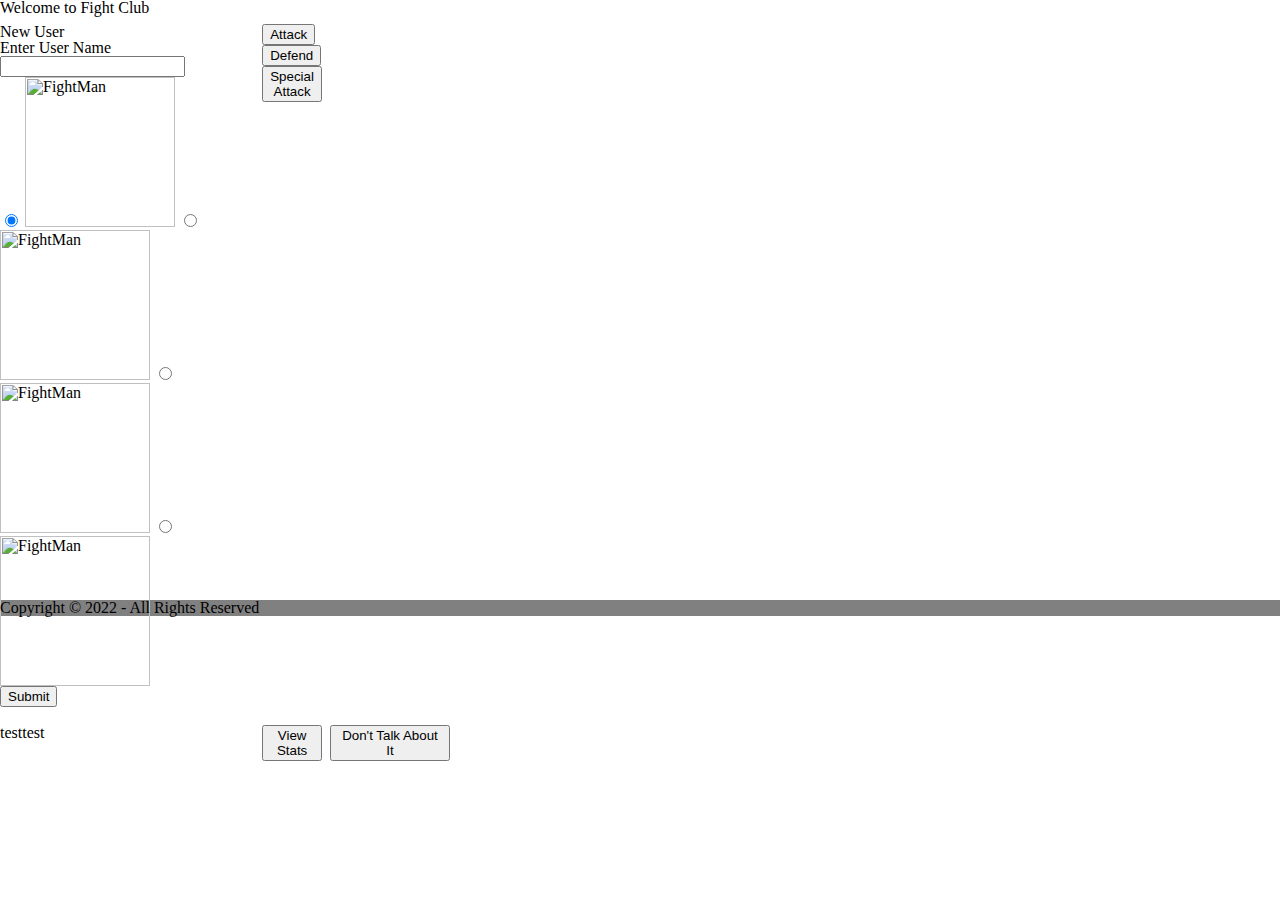
==== index.html @ 75808b72 "fixed attack" ====
<!DOCTYPE html5>

<head>
  <meta charset="utf-8">
  <link rel="stylesheet" href="css/style.css" />
  <link rel="stylesheet" href="css/reset.css" />
  <title>Fight Club Game</title>

</head>

<body>

  <section class="layout">
    <div class="header">Welcome to Fight Club</div>

    <!--This is the form for choosing a new user-->
    <div class="leftSide">
      <header>
        <h3>New User</h3>
      </header>
      <form id="newUser" class="use">
        <fieldset>
          <label> Enter User Name
            <input type="text" name="newUserName">
          </label>
          <section id="avatarImages">
            <input type="radio" id="avatar1" name="chooseAvatar" value="avatar1" checked>
            <label for="avatar1"><img src="https://thumbs.dreamstime.com/z/tough-man-18388218.jpg" alt="FightMan"
                width="150px"></label>
            <input type="radio" id="avatar2" name="chooseAvatar" value="avatar2">
            <label for="avatar2"><img src="https://thumbs.dreamstime.com/z/tough-man-18388218.jpg" alt="FightMan"
                width="150px"></label>
            <input type="radio" id="avatar3" name="chooseAvatar" value="avatar3">
            <label for="avatar3"><img src="https://thumbs.dreamstime.com/z/tough-man-18388218.jpg" alt="FightMan"
                width="150px"></label>
            <input type="radio" id="avatar4" name="chooseAvatar" value="avatar4">
            <label for="avatar4"><img src="https://thumbs.dreamstime.com/z/tough-man-18388218.jpg" alt="FightMan"
                width="150px"></label>
          </section>
        </fieldset>
        <button type="submit">Submit</button>
      </form>


    </div>
    <!--This is the HTML for choosing your move-->
    <section id="moveSection" class="use">

      <button id="attack">Attack</button>
      <button id="defend">Defend</button>
      <button id="specialAttack">Special Attack</button>
    </section>
    <section class="gamePlayScreen">
      
    </section>

    <section id="leaderBoard" class="use">
<p>testtest</p>
    </section>
    <button id="seeStats" class="use">View Stats</button>
    <!--This is the button for starting and restarting fights-->


    <button id="fight" class="use">Don't Talk About It</button>











  </section>


    <footer>
      <p> Copyright &copy 2022 - All Rights Reserved</p>

    </footer>
    <!--This line of code imports the JSON handler for the local storage-->
    <script src=js/fightsequence.js></script>

    <script src="js/app.js"></script>
  </body>
    </html>
---- css/style.css ----
* {
  box-sizing: border-box;
}

.layout {
  width: 450px;
  height: 600px;

  display: grid;
  grid:
    "header header header" auto "leftSide body rightSide" 1fr "footer footer footer" auto / auto 1fr auto;
  gap: 8px;
}

.header {
  grid-area: header;
}

.leftSide {
  grid-area: leftSide;
  padding-bottom: 10px;
}

footer p {
  background-color: grey;

  align-self: center;
  /* main{
  
} */

  /* .dont-use {
    display: none;

  }

  .test3 {
    display: none;
  } */
}
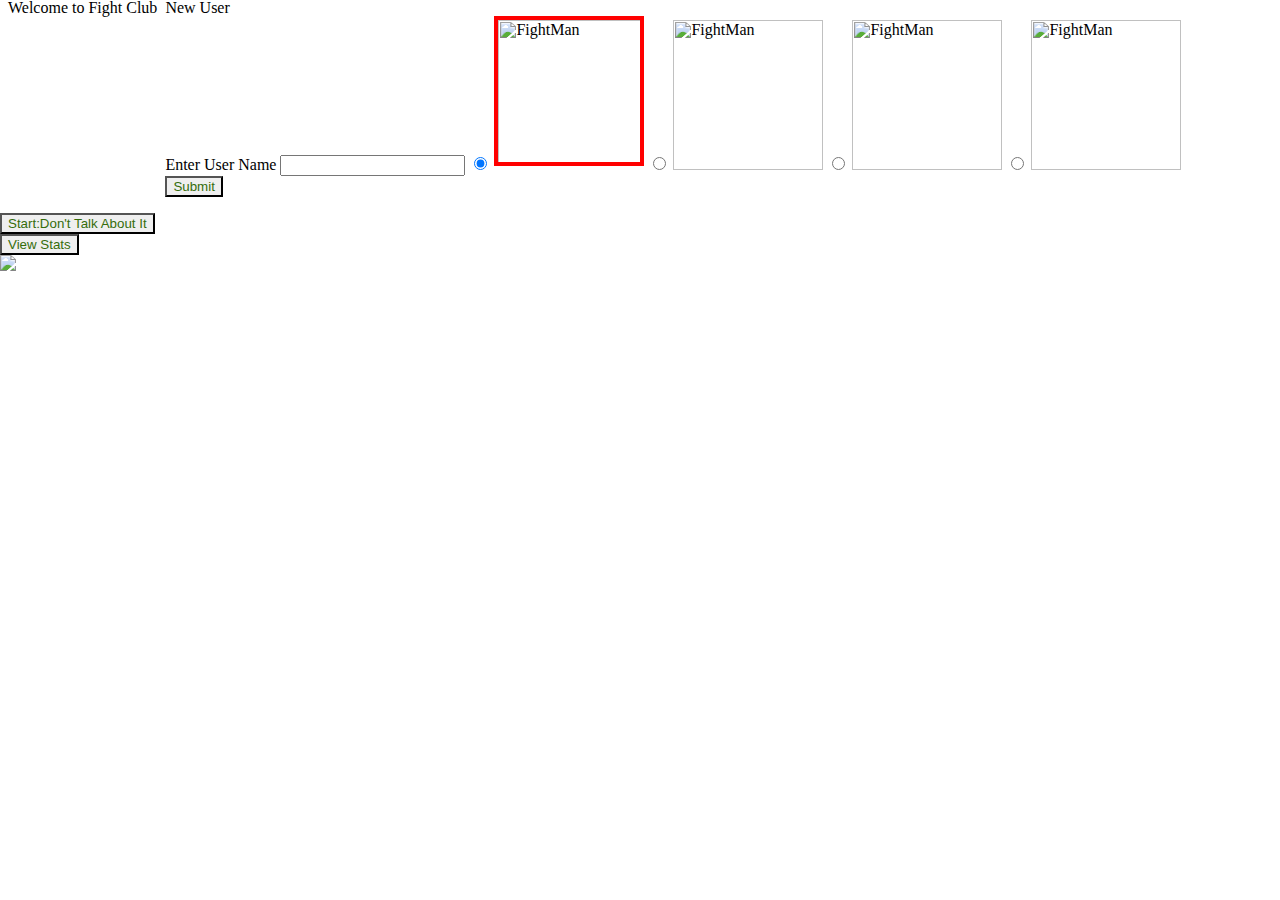
==== commit c595270c: "Merge pull request #14 from Team-Awesome-201-Project/HL2" ====
--- a/index.html
+++ b/index.html
@@ -2,8 +2,11 @@
 
 <head>
   <meta charset="utf-8">
-  <link rel="stylesheet" href="css/style.css" />
-  <link rel="stylesheet" href="css/reset.css" />
+ <link rel="stylesheet" href="css/reset.css" />
+ <link rel="stylesheet" href="css/style.css" />
+ <link rel="stylesheet" href="css/style1.css" />
+
+ 
   <title>Fight Club Game</title>
 
 </head>
@@ -11,78 +14,66 @@
 <body>
 
   <section class="layout">
-    <div class="header">Welcome to Fight Club</div>
 
-    <!--This is the form for choosing a new user-->
-    <div class="leftSide">
-      <header>
-        <h3>New User</h3>
-      </header>
-      <form id="newUser" class="use">
-        <fieldset>
-          <label> Enter User Name
-            <input type="text" name="newUserName">
-          </label>
-          <section id="avatarImages">
-            <input type="radio" id="avatar1" name="chooseAvatar" value="avatar1" checked>
-            <label for="avatar1"><img src="https://thumbs.dreamstime.com/z/tough-man-18388218.jpg" alt="FightMan"
-                width="150px"></label>
-            <input type="radio" id="avatar2" name="chooseAvatar" value="avatar2">
-            <label for="avatar2"><img src="https://thumbs.dreamstime.com/z/tough-man-18388218.jpg" alt="FightMan"
-                width="150px"></label>
-            <input type="radio" id="avatar3" name="chooseAvatar" value="avatar3">
-            <label for="avatar3"><img src="https://thumbs.dreamstime.com/z/tough-man-18388218.jpg" alt="FightMan"
-                width="150px"></label>
-            <input type="radio" id="avatar4" name="chooseAvatar" value="avatar4">
-            <label for="avatar4"><img src="https://thumbs.dreamstime.com/z/tough-man-18388218.jpg" alt="FightMan"
-                width="150px"></label>
-          </section>
-        </fieldset>
-        <button type="submit">Submit</button>
-      </form>
+  <header><h1> <div class="header">Welcome to Fight Club</div></h1></header>
+ <section id="leftside>
+ <form id="newUser">
+    <header>
+     <h3>New User</h3>
+    </header>
+ 
+    <fieldset>
+      <label> Enter User Name
+        <input type="text" name="newUser">
+      </label>
+     
+        <input type="radio" id="avatar1" name="chooseAvatar" value="avatar1" checked>
 
-
-    </div>
-    <!--This is the HTML for choosing your move-->
-    <section id="moveSection" class="use">
-
-      <button id="attack">Attack</button>
-      <button id="defend">Defend</button>
-      <button id="specialAttack">Special Attack</button>
-    </section>
-    <section class="gamePlayScreen">
-      
-    </section>
-
-    <section id="leaderBoard" class="use">
-<p>testtest</p>
-    </section>
-    <button id="seeStats" class="use">View Stats</button>
-    <!--This is the button for starting and restarting fights-->
-
-
-    <button id="fight" class="use">Don't Talk About It</button>
-
-
-
-
-
-
-
-
-
-
-
+        <label for="avatar1"><img src="https://thumbs.dreamstime.com/z/tough-man-18388218.jpg" alt="FightMan"
+            width="150px"></label>
+        <input type="radio" id="avatar2" name="chooseAvatar" value="avatar2">
+        <label for="avatar2"><img src="https://thumbs.dreamstime.com/z/tough-man-18388218.jpg" alt="FightMan"
+            width="150px"></label>
+        <input type="radio" id="avatar3" name="chooseAvatar" value="avatar3">
+        <label for="avatar3"><img src="https://thumbs.dreamstime.com/z/tough-man-18388218.jpg" alt="FightMan"
+            width="150px"></label>
+        <input type="radio" id="avatar4" name="chooseAvatar" value="avatar4">
+        <label for="avatar4"><img src="https://thumbs.dreamstime.com/z/tough-man-18388218.jpg" alt="FightMan"
+            width="150px"></label>
+    </fieldset>
+    <button type="submit">Submit</button>
+  </form>
+ </section>
   </section>
 
 
-    <footer>
-      <p> Copyright &copy 2022 - All Rights Reserved</p>
+<!--BUTTON FOR STARTING AND RESTARTING FIGHT-->
+ <button onclick="Render()">Start:Don't Talk About It</button>
 
-    </footer>
-    <!--This line of code imports the JSON handler for the local storage-->
-    <script src=js/fightsequence.js></script>
 
-    <script src="js/app.js"></script>
+  <section class="gamePlayScreen">
+  
+  <!-- GAMEPLAY IS RENDERED IN THIS SECTION-->
+  
+  </section>
+  <section id="leaderboard" class="use">
+  
+  </section>
+  <button id=“seeStats”>View Stats</button>
+
+ 
+  <footer>
+    <a href="https://placeholder.com"><img src=https://via.placeholder.com/450x60/ddd />
+
+  </footer>
   </body>
-    </html>
+  
+  
+  <script src="https://cdn.jsdelivr.net/npm/chart.js@3.8.2/dist/chart.min.js"></script>
+
+  <script src="js/app.js"></script>
+
+</html>
+     
+
+
--- a/css/style.css
+++ b/css/style.css
@@ -1,10 +1,55 @@
 * {
+
   box-sizing: border-box;
 }
+
+=======
+
+  box-sizing: border-box;
+  }
+  .layout {
+    width: 900px;
+    height: 1200px;
+    display: grid;
+    grid-template-columns: 20% 30% 50%;
+    grid-template-rows: 20% 45% 25% 10%;
+    gap: 8px;
+  }
+  .header { grid-area: header; }
+  .leftSide {
+    grid-area: leftSide;
+  padding-bottom: 10px; }
+  .body { grid-area: body; }
+  .rightSide {
+    grid-area: rightSide;
+  }
+  .footer {
+    grid-area: footer;
+  padding-bottom: em; }
+
+
+
+.leftSide {
+ display: none;
+}
+
+
+
+
+  
+  #newUser input[type=radio] {
+    display: none;
+  }
+  input:checked + label img{
+    border: 4px solid red;
+  }
+
+
 
 .layout {
   width: 450px;
   height: 600px;
+
 
   display: grid;
   grid:
@@ -25,16 +70,11 @@
   background-color: grey;
 
   align-self: center;
-  /* main{
-  
-} */
+}
+ 
 
-  /* .dont-use {
+.dont-use {
     display: none;
 
   }
 
-  .test3 {
-    display: none;
-  } */
-}--- a/css/style1.css
+++ b/css/style1.css
@@ -0,0 +1,80 @@
+
+.layout {
+  width: max-content;
+  height: max-content;
+  background-image: url("https://images.pexels.com/photos/207142/pexels-photo-207142.jpeg?auto=compress&cs=tinysrgb&w=1260&h=750&dpr=2") ;
+
+  display: grid;
+  grid:
+    "header header header" auto
+    "leftSide body rightSide" 1fr
+    "footer footer footer" auto
+    / auto 1fr auto;
+  gap: 8px;
+
+  
+}
+fieldset {
+  grid-area: leftSide;
+  grid-column-start: 1;
+  grid-column-end: 2;
+  grid-row-start: 2;
+  grid-row-end:3;
+
+}
+
+.header { grid-area: header; }
+.leftSide { 
+  grid-area: leftSide;
+  height: 250px;
+  width: 100px;
+padding-bottom: 10px; }
+.body { 
+  height: 375px;
+  width: 300px;
+  grid-area: body; 
+border: 40px solid black}
+.rightSide {
+  grid-area: rightSide;
+}
+.footer { 
+  grid-area: footer;
+padding-bottom: em; }
+
+button{
+  color: rgb(53, 109, 11);
+  background-image: url("https://img.favpng.com/9/7/25/punch-fist-stock-photography-png-favpng-UG2RwyimywQTwJrbJi9EqcjER.jpg");
+background-size:48px
+}  
+
+header{
+ grid-column-start: 2;
+ grid-column-end: 3;
+  
+}
+img {
+  max-width: 100% ;
+  max-height: 100%;
+  object-fit: contain;
+}
+main {
+grid-column-start:1 ;
+grid-column-end:2;
+grid-row-start:2;
+grid-row-end:3
+}
+
+ .leftSide{
+  grid-column-start: 1;
+  grid-column-end:2;
+  grid-row-start: 2;
+  grid-row-end:3;
+ }
+div .headerInner{
+  background-image: url("https://images.pexels.com/photos/207142/pexels-photo-207142.jpeg?auto=compress&cs=tinysrgb&w=1260&h=750&dpr=2");
+  height:375px;
+width:fit-content;
+  display: grid;
+  grid-template-columns: 20% 60% 20%;
+grid-template-rows: 10% 60% 20% 10%;
+}
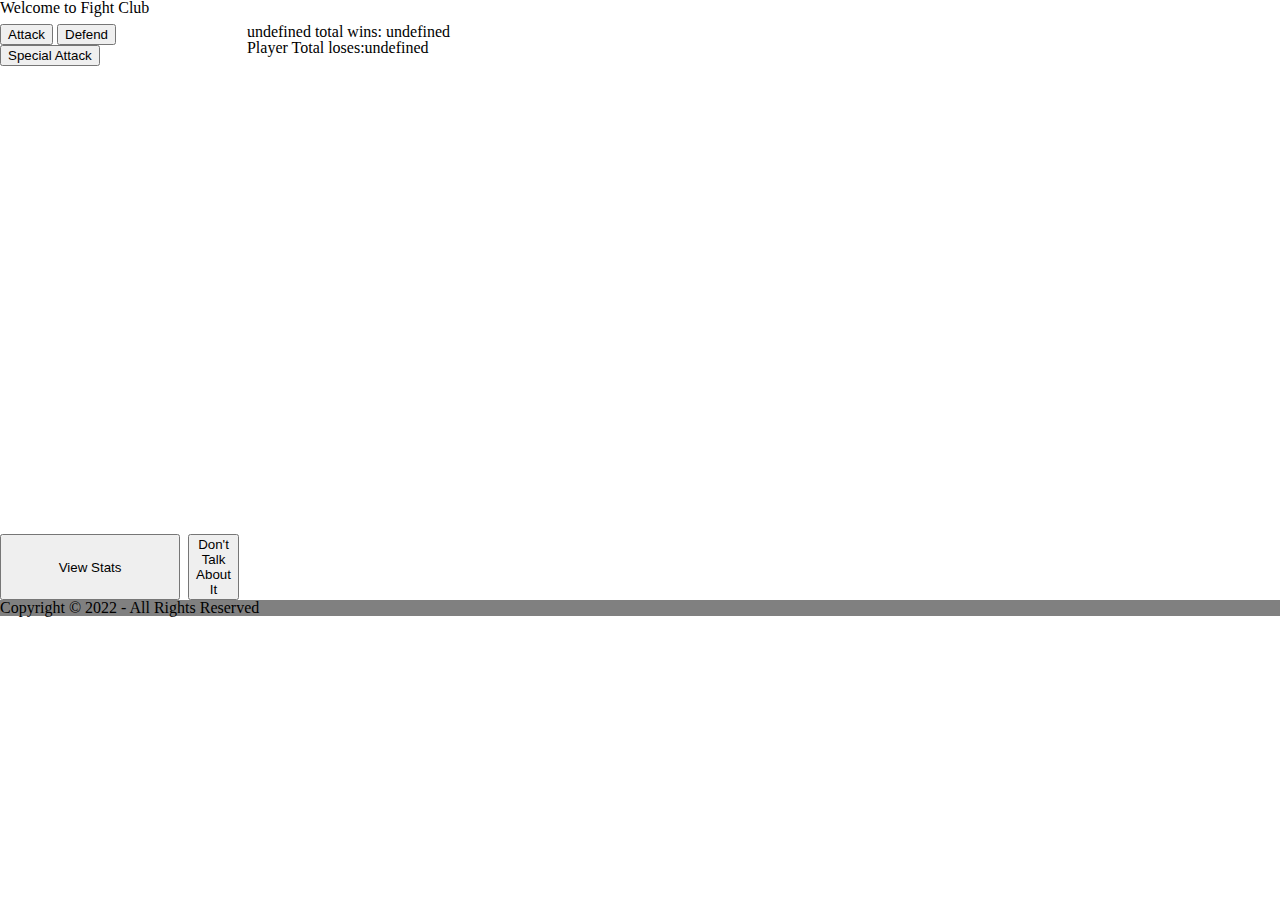
==== commit 9e4b36b4: "Update index.html" ====
--- a/index.html
+++ b/index.html
@@ -2,11 +2,8 @@
 
 <head>
   <meta charset="utf-8">
- <link rel="stylesheet" href="css/reset.css" />
- <link rel="stylesheet" href="css/style.css" />
- <link rel="stylesheet" href="css/style1.css" />
-
- 
+  <link rel="stylesheet" href="css/style.css" />
+  <link rel="stylesheet" href="css/reset.css" />
   <title>Fight Club Game</title>
 
 </head>
@@ -14,66 +11,84 @@
 <body>
 
   <section class="layout">
+    <div class="header">Welcome to Fight Club</div>
 
-  <header><h1> <div class="header">Welcome to Fight Club</div></h1></header>
- <section id="leftside>
- <form id="newUser">
-    <header>
-     <h3>New User</h3>
-    </header>
- 
-    <fieldset>
-      <label> Enter User Name
-        <input type="text" name="newUser">
-      </label>
-     
-        <input type="radio" id="avatar1" name="chooseAvatar" value="avatar1" checked>
+    <!--This is the form for choosing a new user-->
+    <div class="leftSide">
+      <header>
+        <h3>New User</h3>
+      </header>
+      <form id="newUser" class="use">
+        <fieldset>
+          <label> Enter User Name
+            <input type="text" name="newUserName">
+          </label>
+          <section id="avatarImages">
+            <input type="radio" id="avatar1" name="chooseAvatar" value="avatar1" checked>
+            <label for="avatar1"><img src="https://thumbs.dreamstime.com/z/tough-man-18388218.jpg" alt="FightMan"
+                width="150px"></label>
+            <input type="radio" id="avatar2" name="chooseAvatar" value="avatar2">
+            <label for="avatar2"><img src="https://thumbs.dreamstime.com/z/tough-man-18388218.jpg" alt="FightMan"
+                width="150px"></label>
+            <input type="radio" id="avatar3" name="chooseAvatar" value="avatar3">
+            <label for="avatar3"><img src="https://thumbs.dreamstime.com/z/tough-man-18388218.jpg" alt="FightMan"
+                width="150px"></label>
+            <input type="radio" id="avatar4" name="chooseAvatar" value="avatar4">
+            <label for="avatar4"><img src="https://thumbs.dreamstime.com/z/tough-man-18388218.jpg" alt="FightMan"
+                width="150px"></label>
+          </section>
+        </fieldset>
+        <button type="submit">Submit</button>
+      </form>
 
-        <label for="avatar1"><img src="https://thumbs.dreamstime.com/z/tough-man-18388218.jpg" alt="FightMan"
-            width="150px"></label>
-        <input type="radio" id="avatar2" name="chooseAvatar" value="avatar2">
-        <label for="avatar2"><img src="https://thumbs.dreamstime.com/z/tough-man-18388218.jpg" alt="FightMan"
-            width="150px"></label>
-        <input type="radio" id="avatar3" name="chooseAvatar" value="avatar3">
-        <label for="avatar3"><img src="https://thumbs.dreamstime.com/z/tough-man-18388218.jpg" alt="FightMan"
-            width="150px"></label>
-        <input type="radio" id="avatar4" name="chooseAvatar" value="avatar4">
-        <label for="avatar4"><img src="https://thumbs.dreamstime.com/z/tough-man-18388218.jpg" alt="FightMan"
-            width="150px"></label>
-    </fieldset>
-    <button type="submit">Submit</button>
-  </form>
- </section>
+
+    </div>
+    <!--This is the HTML for choosing your move-->
+    <section id="moveSection" class="use">
+
+      <button id="attack">Attack</button>
+      <button id="defend">Defend</button>
+      <button id="specialAttack">Special Attack</button>
+    </section>
+    <section class="gamePlayScreen">
+
+    </section>
+
+    <section id="leaderBoard" class="use">
+      <p>testtest</p>
+    </section>
+    <button id="seeStats">View Stats</button>
+    <!--This is the button for starting and restarting fights-->
+
+
+    <button id="fight" class="use">Don't Talk About It</button>
+
+
+
+
+
+
+
+
+
+
+
+
   </section>
 
-
-<!--BUTTON FOR STARTING AND RESTARTING FIGHT-->
- <button onclick="Render()">Start:Don't Talk About It</button>
+  <section class="combatLog">
 
 
-  <section class="gamePlayScreen">
-  
-  <!-- GAMEPLAY IS RENDERED IN THIS SECTION-->
-  
   </section>
-  <section id="leaderboard" class="use">
-  
-  </section>
-  <button id=“seeStats”>View Stats</button>
-
- 
   <footer>
-    <a href="https://placeholder.com"><img src=https://via.placeholder.com/450x60/ddd />
+    <p> Copyright &copy 2022 - All Rights Reserved</p>
 
   </footer>
-  </body>
-  
-  
-  <script src="https://cdn.jsdelivr.net/npm/chart.js@3.8.2/dist/chart.min.js"></script>
+  <!--This line of code imports the JSON handler for the local storage-->
+  <script src=js/fightsequence.js></script>
 
   <script src="js/app.js"></script>
+</body>
 
 </html>
-     
 
-
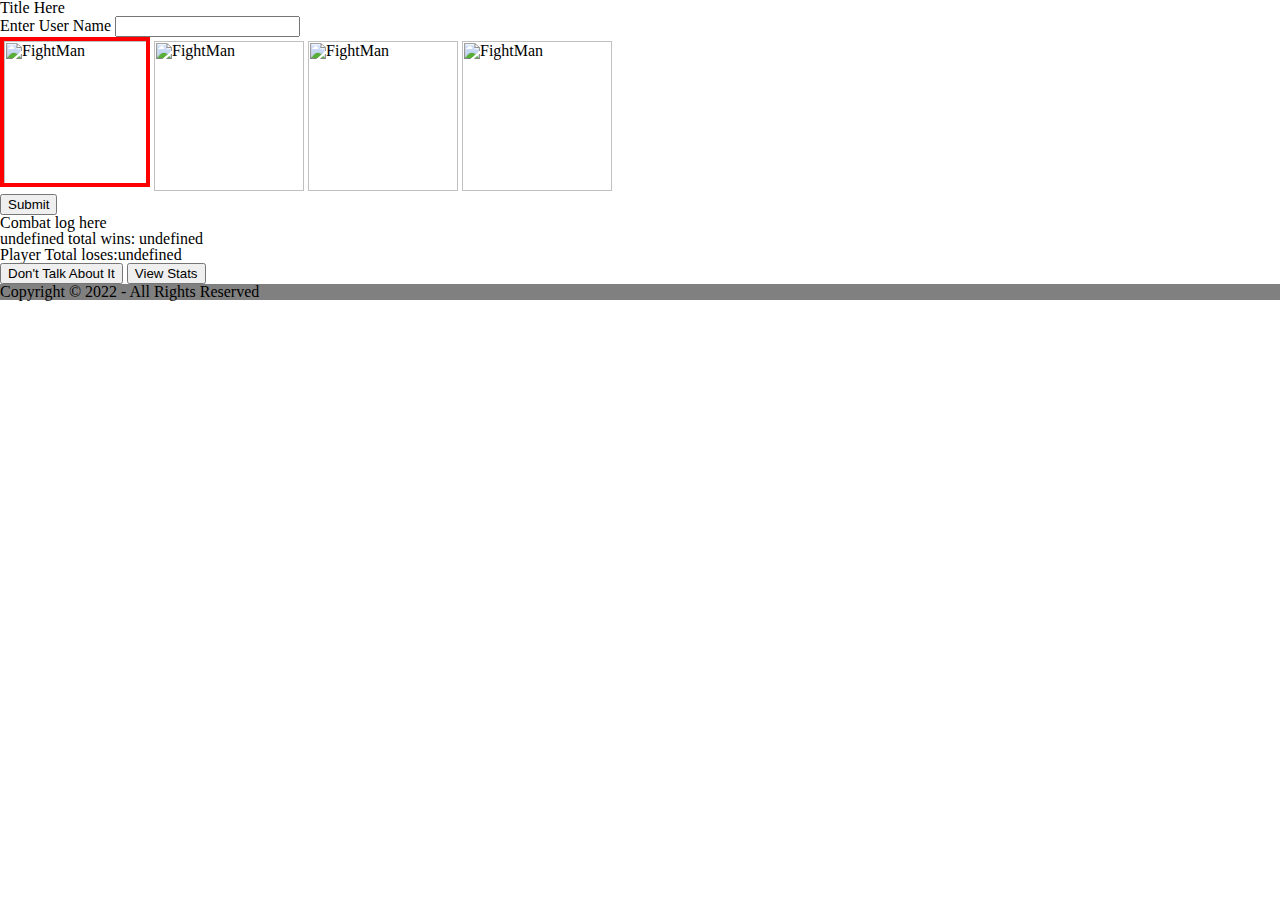
==== commit 34b174bd: "Update index.html" ====
--- a/index.html
+++ b/index.html
@@ -4,20 +4,19 @@
   <meta charset="utf-8">
   <link rel="stylesheet" href="css/style.css" />
   <link rel="stylesheet" href="css/reset.css" />
+  <link rel="stylesheet" href="css/gridLayout.css" />
   <title>Fight Club Game</title>
 
 </head>
 
 <body>
 
-  <section class="layout">
-    <div class="header">Welcome to Fight Club</div>
 
+  <h1>Title Here</h1>
+
+  <div class="parentContainer">
     <!--This is the form for choosing a new user-->
-    <div class="leftSide">
-      <header>
-        <h3>New User</h3>
-      </header>
+    <div class="submitForm">
       <form id="newUser" class="use">
         <fieldset>
           <label> Enter User Name
@@ -40,55 +39,45 @@
         </fieldset>
         <button type="submit">Submit</button>
       </form>
+    </div>
 
-
+    <div class="gamePlayScreen">
+      <!--This is the HTML for choosing your move-->
+      <section id="moveSection" class="dont-use">
+        <button id="attack">Attack</button>
+        <button id="defend">Defend</button>
+        <button id="specialAttack">Special Attack</button>
+      </section>
     </div>
-    <!--This is the HTML for choosing your move-->
-    <section id="moveSection" class="use">
-
-      <button id="attack">Attack</button>
-      <button id="defend">Defend</button>
-      <button id="specialAttack">Special Attack</button>
-    </section>
-    <section class="gamePlayScreen">
-
-    </section>
-
-    <section id="leaderBoard" class="use">
-      <p>testtest</p>
-    </section>
-    <button id="seeStats">View Stats</button>
-    <!--This is the button for starting and restarting fights-->
-
-
-    <button id="fight" class="use">Don't Talk About It</button>
 
 
 
+    <div class="dataBlock">
+      <section class="combatLog">
+        <p>Combat log here</p>
+      </section>
 
+     
 
+      <section id="leaderBoard">
+      </section>
+      
 
+    </div>
 
-
-
-
-
-
-  </section>
-
-  <section class="combatLog">
-
-
-  </section>
+  
+  </div> <!--This is the end of the grid container div-->
+  <!--This is the button for starting and restarting fights-->
+  <div class="buttonRow">
+    <button id="fight" class="use">Don't Talk About It</button>
+    <button id="seeStats">View Stats</button>
+  </div>
   <footer>
     <p> Copyright &copy 2022 - All Rights Reserved</p>
-
   </footer>
   <!--This line of code imports the JSON handler for the local storage-->
   <script src=js/fightsequence.js></script>
-
   <script src="js/app.js"></script>
 </body>
 
 </html>
-
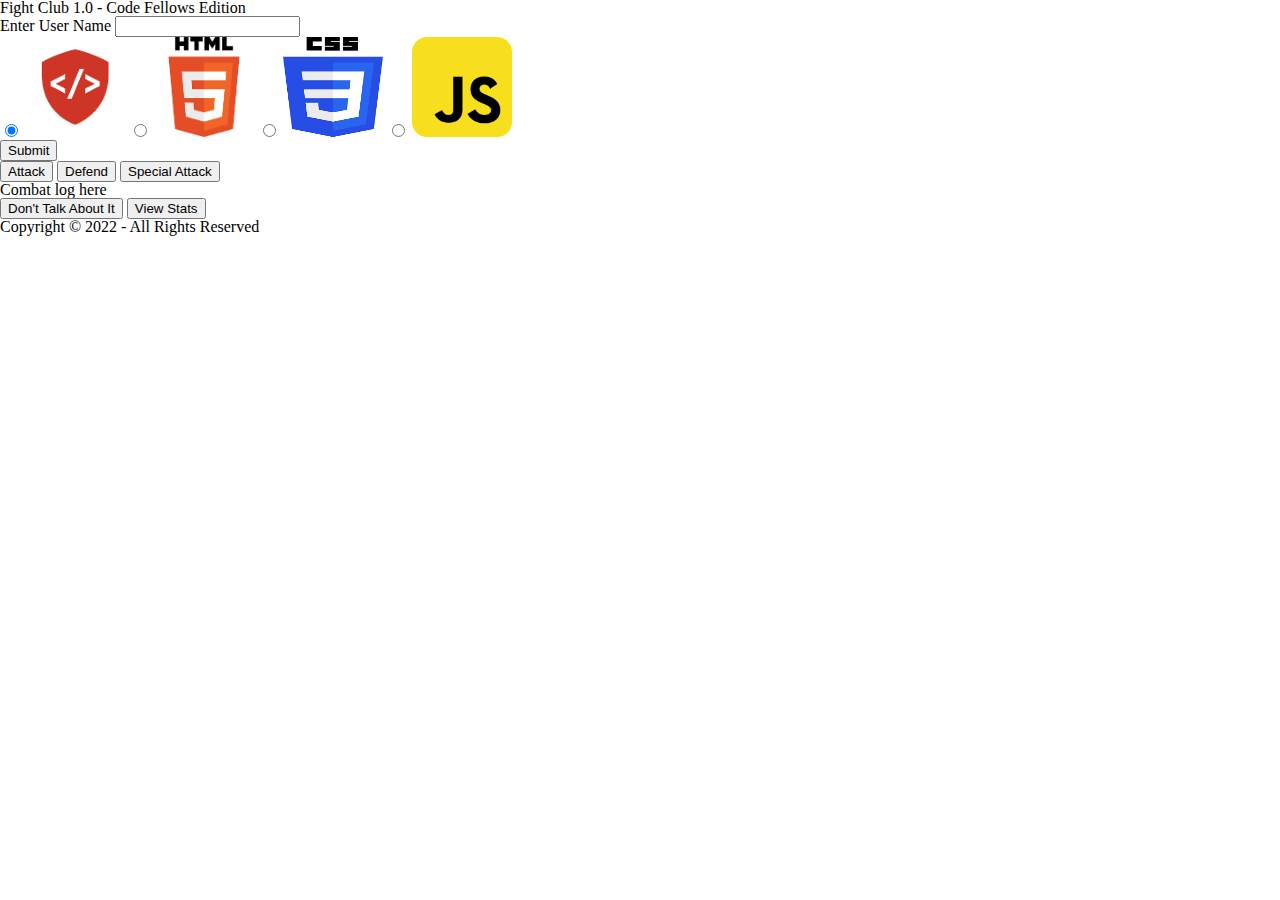
==== commit 76a16aa4: "Update index.html" ====
--- a/index.html
+++ b/index.html
@@ -12,7 +12,7 @@
 <body>
 
 
-  <h1>Title Here</h1>
+  <h1>Fight Club 1.0 - Code Fellows Edition</h1>
 
   <div class="parentContainer">
     <!--This is the form for choosing a new user-->
@@ -23,26 +23,26 @@
             <input type="text" name="newUserName">
           </label>
           <section id="avatarImages">
-            <input type="radio" id="avatar1" name="chooseAvatar" value="avatar1" checked>
-            <label for="avatar1"><img src="https://thumbs.dreamstime.com/z/tough-man-18388218.jpg" alt="FightMan"
-                width="150px"></label>
-            <input type="radio" id="avatar2" name="chooseAvatar" value="avatar2">
-            <label for="avatar2"><img src="https://thumbs.dreamstime.com/z/tough-man-18388218.jpg" alt="FightMan"
-                width="150px"></label>
-            <input type="radio" id="avatar3" name="chooseAvatar" value="avatar3">
-            <label for="avatar3"><img src="https://thumbs.dreamstime.com/z/tough-man-18388218.jpg" alt="FightMan"
-                width="150px"></label>
-            <input type="radio" id="avatar4" name="chooseAvatar" value="avatar4">
-            <label for="avatar4"><img src="https://thumbs.dreamstime.com/z/tough-man-18388218.jpg" alt="FightMan"
-                width="150px"></label>
+            <input type="radio" id="avatar1" name="chooseAvatar" value="images/Code_Fellows.png" checked>
+            <label for="avatar1"><img src="images/Code_Fellows.png" alt="Code Fellows Logo" width="100px"
+                height="100px"></label>
+            <input type="radio" id="avatar2" name="chooseAvatar" value="images/HTML.png">
+            <label for="avatar2"><img src="images/HTML.png" alt="HTML Logo" width="100px" height="100px"></label>
+            <input type="radio" id="avatar3" name="chooseAvatar" value="images/CSS.png">
+            <label for="avatar3"><img src="images/CSS.png" alt="CSS Logo" width="100px" height="100px"></label>
+            <input type="radio" id="avatar4" name="chooseAvatar" value="images/JavaScript.png">
+            <label for="avatar4"><img src="images/JavaScript.png" alt="JavaScript Logo" width="100px" height="100px"></label>
           </section>
         </fieldset>
         <button type="submit">Submit</button>
       </form>
     </div>
 
-    <div class="gamePlayScreen">
+    <div class="gamePlayScreen" class="dont-use">
       <!--This is the HTML for choosing your move-->
+      <div id="playerImage"></div>
+      <div id="bossImage"></div>
+      
       <section id="moveSection" class="dont-use">
         <button id="attack">Attack</button>
         <button id="defend">Defend</button>
@@ -59,20 +59,20 @@
 
      
 
-      <section id="leaderBoard">
+      <section id="leaderBoard" class="dont-use">
       </section>
-      
+</div>
 
-    </div>
+<div class="buttonRow">
+  <button id="fight" class="use">Don't Talk About It</button>
+  <button id="seeStats">View Stats</button>
+</div>
 
   
   </div> <!--This is the end of the grid container div-->
   <!--This is the button for starting and restarting fights-->
-  <div class="buttonRow">
-    <button id="fight" class="use">Don't Talk About It</button>
-    <button id="seeStats">View Stats</button>
-  </div>
-  <footer>
+  
+
     <p> Copyright &copy 2022 - All Rights Reserved</p>
   </footer>
   <!--This line of code imports the JSON handler for the local storage-->
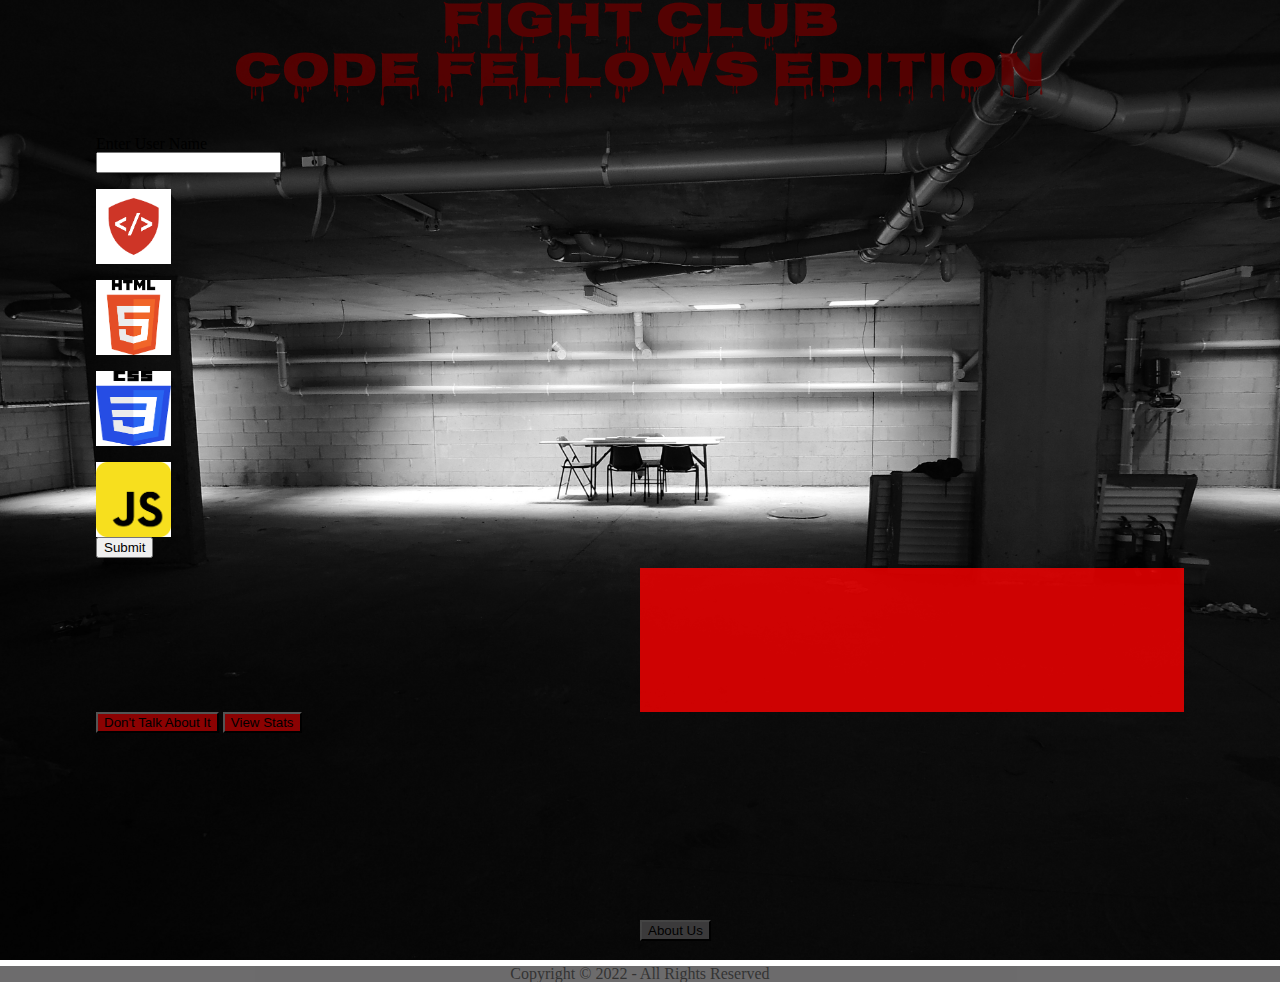
==== commit ed8f7305: "final push" ====
--- a/index.html
+++ b/index.html
@@ -2,17 +2,20 @@
 
 <head>
   <meta charset="utf-8">
-  <link rel="stylesheet" href="css/style.css" />
+ 
   <link rel="stylesheet" href="css/reset.css" />
   <link rel="stylesheet" href="css/gridLayout.css" />
-  <title>Fight Club Game</title>
+  <link rel="preconnect" href="https://fonts.googleapis.com">
+  <link rel="preconnect" href="https://fonts.gstatic.com" crossorigin>
+  <link href="https://fonts.googleapis.com/css2?family=Nosifer&display=swap" rel="stylesheet">
+  <link rel="stylesheet" href="css/style.css" />
 
 </head>
 
 <body>
 
 
-  <h1>Fight Club 1.0 - Code Fellows Edition</h1>
+  <h1>FIGHT CLUB <br> CODE FELLOWS EDITION</h1>
 
   <div class="parentContainer">
     <!--This is the form for choosing a new user-->
@@ -24,14 +27,14 @@
           </label>
           <section id="avatarImages">
             <input type="radio" id="avatar1" name="chooseAvatar" value="images/Code_Fellows.png" checked>
-            <label for="avatar1"><img src="images/Code_Fellows.png" alt="Code Fellows Logo" width="100px"
-                height="100px"></label>
+            <label for="avatar1"><img src="images/Code_Fellows.png" alt="Code Fellows Logo" width="75px"
+                height="75px"></label>
             <input type="radio" id="avatar2" name="chooseAvatar" value="images/HTML.png">
-            <label for="avatar2"><img src="images/HTML.png" alt="HTML Logo" width="100px" height="100px"></label>
+            <label for="avatar2"><img src="images/HTML.png" alt="HTML Logo" width="75px" height="75px"></label>
             <input type="radio" id="avatar3" name="chooseAvatar" value="images/CSS.png">
-            <label for="avatar3"><img src="images/CSS.png" alt="CSS Logo" width="100px" height="100px"></label>
+            <label for="avatar3"><img src="images/CSS.png" alt="CSS Logo" width="75px" height="75px"></label>
             <input type="radio" id="avatar4" name="chooseAvatar" value="images/JavaScript.png">
-            <label for="avatar4"><img src="images/JavaScript.png" alt="JavaScript Logo" width="100px" height="100px"></label>
+            <label for="avatar4"><img src="images/JavaScript.png" alt="JavaScript Logo" width="75px" height="75px"></label>
           </section>
         </fieldset>
         <button type="submit">Submit</button>
@@ -54,7 +57,7 @@
 
     <div class="dataBlock">
       <section class="combatLog">
-        <p>Combat log here</p>
+        <p></p>
       </section>
 
      
@@ -71,8 +74,10 @@
   
   </div> <!--This is the end of the grid container div-->
   <!--This is the button for starting and restarting fights-->
-  
-
+  <a href="meet-the-team.html"><button class="about-us">
+    About Us
+</button></a>
+<footer>
     <p> Copyright &copy 2022 - All Rights Reserved</p>
   </footer>
   <!--This line of code imports the JSON handler for the local storage-->
--- a/css/gridLayout.css
+++ b/css/gridLayout.css
@@ -0,0 +1,93 @@
+html {
+  background: url("/images/table-light.jpg") no-repeat;
+  background-size: cover;
+}
+
+.parentContainer {
+  display: grid;
+  height: 1080px;
+  width: 1080px;
+  grid-template-columns: 20% 30% 50%;
+  grid-template-rows: 5% 60% 20% 5%;
+}
+
+h1 {
+  grid-column-start: 1;
+  grid-column-end: 4;
+}
+
+footer {
+  grid-column-start: 1;
+  grid-column-end: 4;
+  grid-row-start: 4;
+  grid-row-end: 5;
+}
+
+.submitForm {
+  grid-column-start: 1;
+  grid-column-end: 2;
+  grid-row-start: 2;
+  grid-row-end: 4;
+}
+
+.dataBlock {
+  grid-column-start: 1;
+  grid-column-end: 4;
+  grid-row-start: 3;
+  grid-row-end: 4;
+  display: flex;
+}
+
+.gamePlayScreen {
+  display: grid;
+  grid-template-columns: 50% 50%;
+  grid-column-start: 2;
+  grid-column-end: 4;
+  grid-row-start: 2;
+  grid-row-end: 3;
+}
+
+
+.submitForm {
+  display: grid;
+  grid-template-columns: 100%;
+  grid-template-rows: 15% 60% 25%;
+}
+
+#avatarImages {
+  display: flex;
+  justify-content: center;
+  flex-direction: column;
+  grid-column-start: 1;
+  grid-column-end: 2;
+  grid-row-start: 2;
+  grid-row-end: 3;
+}
+
+#playerImage {
+  grid-column-start: 1;
+  grid-column-end: 2;
+  grid-row-start: 2;
+  grid-row-end: 3;
+}
+
+#bossImage {
+    grid-column-start: 2;
+    grid-column-end: 3;
+    grid-row-start: 1;
+    grid-row-end: 2;
+  }
+
+#moveSection {
+    grid-column-start: 2;
+    grid-column-end: 3;
+    grid-row-start: 2;
+    grid-row-end: 3;
+}
+
+.buttonRow {
+    grid-column-start: 1;
+    grid-column-end: 2;
+    grid-row-start: 4;
+    grid-row-end: 5;
+}
--- a/css/style.css
+++ b/css/style.css
@@ -0,0 +1,167 @@
+* {
+  box-sizing: border-box;
+}
+
+ .parentContainer{
+width: 85%;
+height: 720px;
+margin: 0 auto;
+}
+
+.combatLog {
+  background: url("/images/combat.gif") no-repeat;
+  background-size: 100%;
+  height: 100%;
+  width: 50%;
+}
+
+.combatLog {
+  display: inline-block;
+  align-items: center;
+  font-size: x-large;
+  color: rgb(184, 1, 1);
+  font-weight: bolder;
+  -webkit-text-stroke: .2px rgba(46, 7, 93, 0.515)
+}
+
+h1 {
+  font-size: 50px;
+  margin: auto;
+  text-align: center;
+  color: rgb(102, 0, 0);
+  opacity: 0.8;
+  font-family: 'Nosifer', cursive;
+}
+
+
+#leaderBoard {
+  background: url("/images/highscore.gif") no-repeat;
+  background-size: cover;
+  display: flex;
+  align-items: center;
+  font-size: x-large;
+  opacity: 0.8;  background-color: red;
+  height: 100%;
+  width: 50%;
+}
+
+input[type="radio"] {
+  opacity: 0;
+}
+
+#avatarImage {
+  margin-left: 2px;
+}
+
+.about-us {
+  position: relative;
+  top: 100px;
+  left: 50%;
+  background: url("/images/highscore.gif") no-repeat;
+  background-size: cover;
+  opacity: 0.8;  background-color: rgb(72, 71, 72);
+  margin: auto;
+}
+
+footer {
+  position: relative;
+  top: 125px;
+  background: url("/images/highscore.gif") no-repeat;
+  background-size: cover;
+  text-align: center;
+  opacity: 0.8;  background-color: rgb(72, 71, 72);
+  align-content: center;
+
+}
+
+.gamePlayScreen {
+  opacity: .7;
+  background: url("/images/matrix.gif") no-repeat;
+  background-size: cover;
+}
+
+.dont-use {
+  display: none;
+
+}
+
+#bossImage {
+  margin:auto;
+}
+
+#playerImage {
+  margin:auto;
+}
+
+#moveSection {
+  margin:auto;
+}
+
+#fight {
+  background:rgb(139, 2, 2);
+  position: relative;
+  transition: transform 1s ease-in-out;
+}
+
+#fight:hover {
+  box-shadow: 0px 2px 0 white, 2px 4px 6px #3498db;
+  transform: rotate(360deg);
+}
+
+#seeStats {
+  background:rgb(139, 2, 2);
+  position: relative;
+  transition: transform .7s ease-in-out;
+}
+
+#seeStats:hover {
+  box-shadow: 0px 2px 0 white, 2px 4px 6px #3498db;
+  transform: rotate(360deg);
+}
+
+#attack {
+  background: rgb(139, 2, 2);;
+  border: 1px solid rgba(255, 255, 255, 0.424);
+  box-shadow: 0px 2px 0 rgba(255, 255, 255, 0.424), 2px 4px 6px rgb(123, 36, 36);
+  font-weight: 900;
+  transition: all 150ms linear;
+}
+
+#attack:hover {
+  background: #3498db;
+  border: 1px solid rgba(0, 0, 0, 0.05);
+  box-shadow: 1px 1px 2px rgba(255, 255, 255, 0.2);
+}
+
+#defend {
+  background: rgb(139, 2, 2);;
+  border: 1px solid rgba(255, 255, 255, 0.424);
+  box-shadow: 0px 2px 0 rgba(255, 255, 255, 0.424), 2px 4px 6px rgb(123, 36, 36);
+  font-weight: 900;
+  transition: all 150ms linear;
+}
+
+#defend:hover {
+  background: #3498db;
+  border: 1px solid rgba(0, 0, 0, 0.05);
+  box-shadow: 1px 1px 2px rgba(255, 255, 255, 0.2);
+}
+
+#specialAttack {
+  background: rgb(139, 2, 2);;
+  border: 1px solid rgba(255, 255, 255, 0.424);
+  box-shadow: 0px 2px 0 rgba(255, 255, 255, 0.424), 2px 4px 6px rgb(123, 36, 36);
+  font-weight: 900;
+  transition: all 150ms linear;
+}
+
+#specialAttack:hover {
+  background: #3498db;
+  border: 1px solid rgba(0, 0, 0, 0.05);
+  box-shadow: 1px 1px 2px rgba(255, 255, 255, 0.2);
+}
+
+#avatarImages::content {
+  align-content: center;
+}
+  
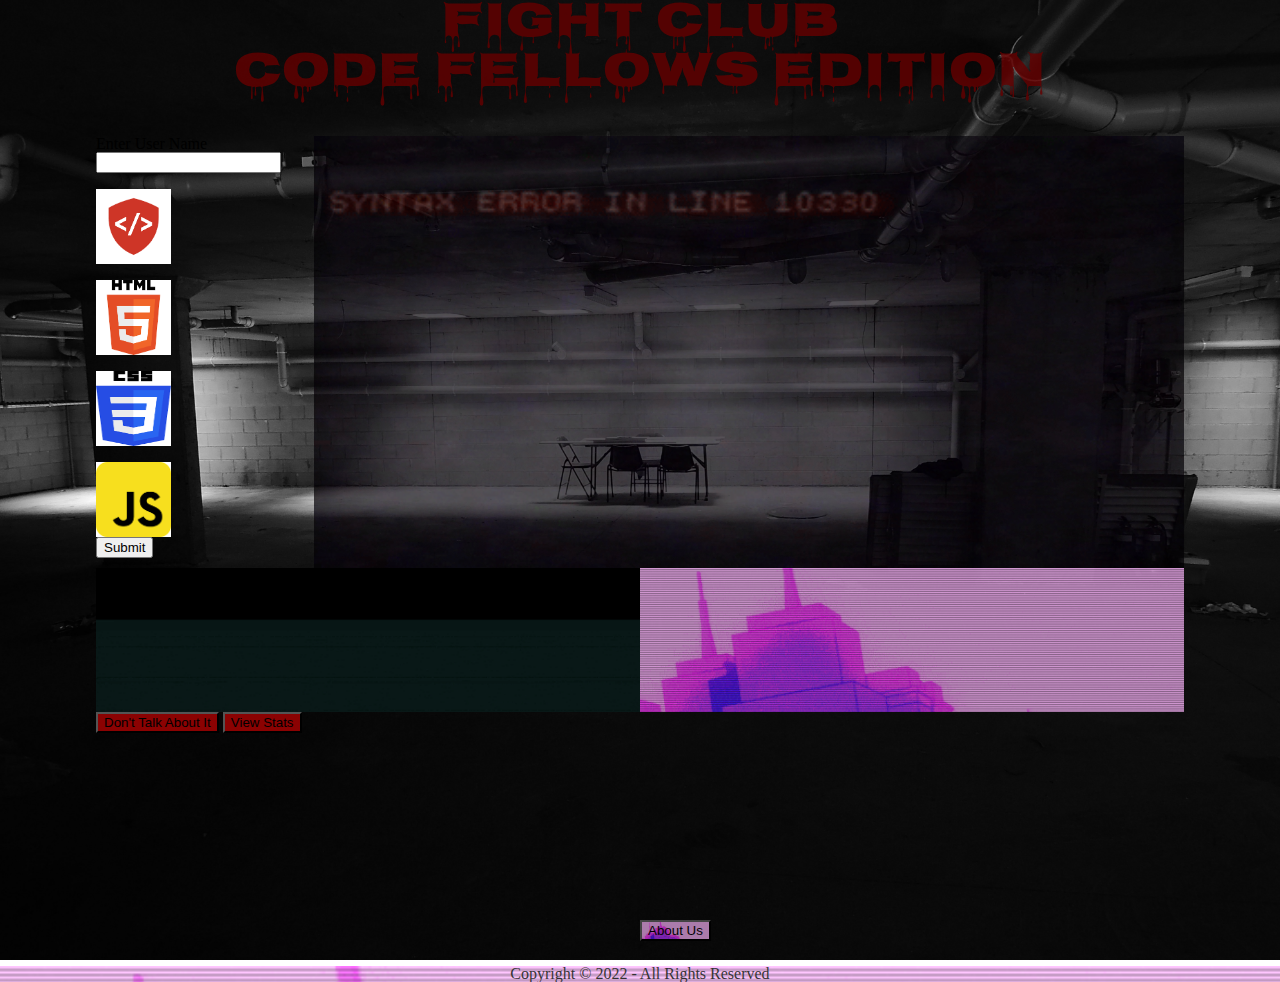
==== commit ccfdc516: "Merge pull request #18 from Team-Awesome-201-Project/MVP" ====
--- a/index.html
+++ b/index.html
@@ -15,7 +15,9 @@
 <body>
 
 
+
   <h1>FIGHT CLUB <br> CODE FELLOWS EDITION</h1>
+
 
   <div class="parentContainer">
     <!--This is the form for choosing a new user-->
@@ -66,17 +68,21 @@
       </section>
 </div>
 
-<div class="buttonRow">
+<div class="buttonRow">  
+  <!--This is the button for starting and restarting fights-->
   <button id="fight" class="use">Don't Talk About It</button>
+  <!--This is the button for hiding and viewing stats-->
   <button id="seeStats">View Stats</button>
 </div>
 
   
   </div> <!--This is the end of the grid container div-->
+
   <!--This is the button for starting and restarting fights-->
   <a href="meet-the-team.html"><button class="about-us">
     About Us
 </button></a>
+
 <footer>
     <p> Copyright &copy 2022 - All Rights Reserved</p>
   </footer>
